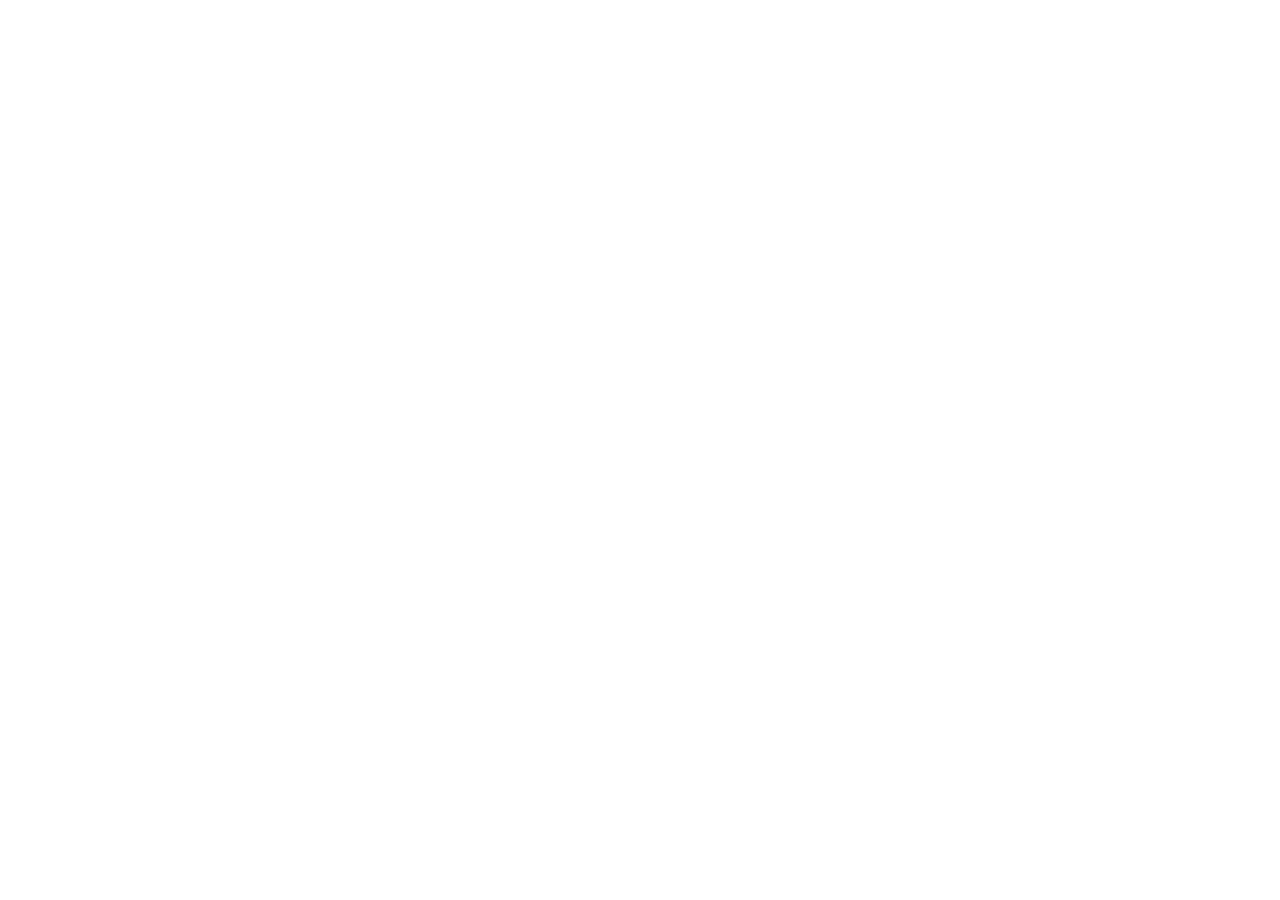
==== index.html @ a02098c2 "Add files via upload" ====
<!DOCTYPE html>
<html lang="fr">
<head>
    <meta charset="UTF-8">
    <meta name="viewport" content="width=device-width, initial-scale=1.0">
    <link rel="stylesheet" href="style.css">
    <title>Document</title>
</head>
<body>
    
</body>
</html>
---- style.css ----
:root {
    /* couleur */
    --color-background: #00FFEA;
    --color-text: #000000;
    --color-secondaire: #ffffff;

    /* font size */
    --font-size-s: 8px;
    --font-size-m: 16px;
    --font-size-lg: 24px;

    /* border radius */
    --border-card: 12px:
    --border-image; 12px:
    --border-card: 12px:

    
}
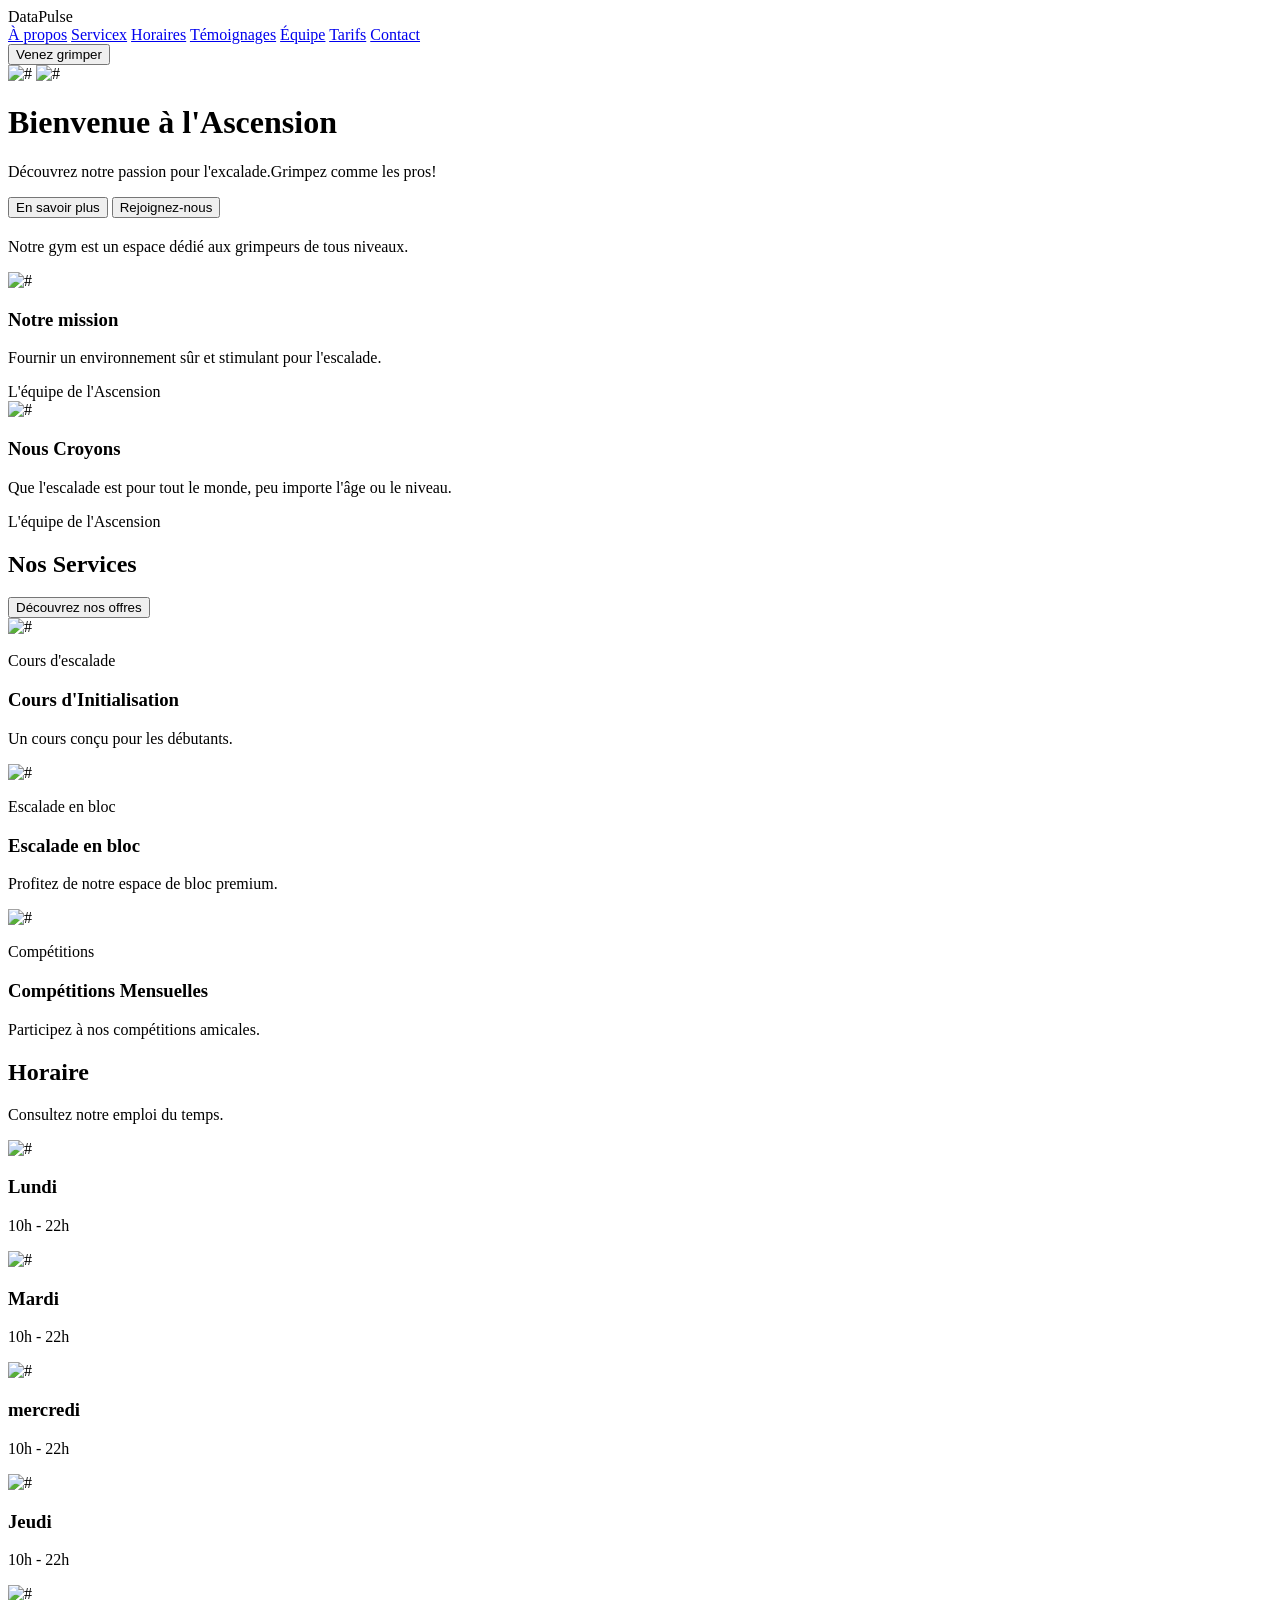
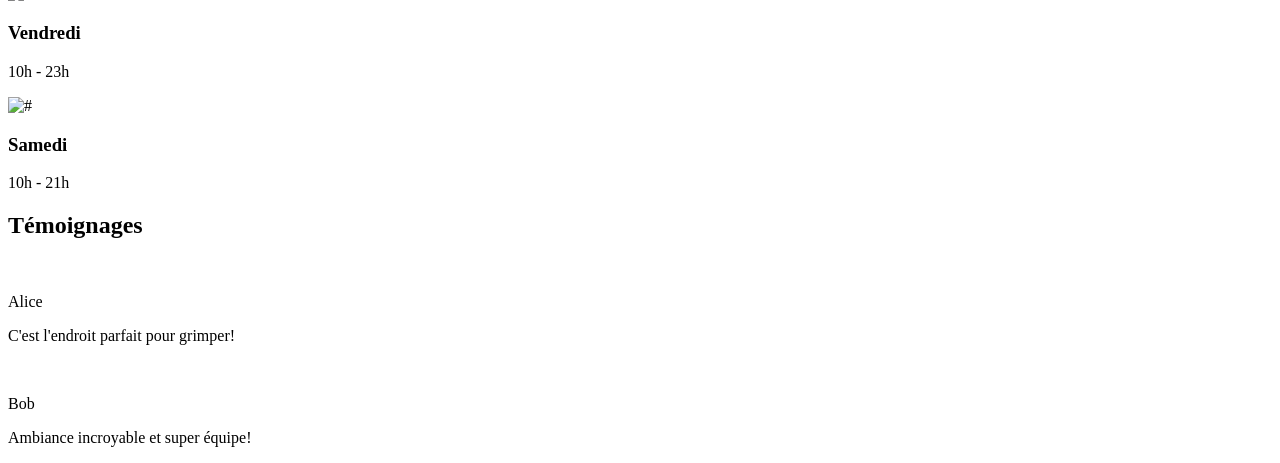
==== commit b2e77a70: "debuts html" ====
--- a/index.html
+++ b/index.html
@@ -7,6 +7,197 @@
     <title>Document</title>
 </head>
 <body>
+
+    <!--a suivre la nav bar-->
+
+    <header>
+        <div>
+            <div class="header__logo"></div>
+            <span class="header__logo_text">DataPulse</span>
+        </div>
+        <nav>
+            <a href="#">À propos</a>
+            <a href="#">Servicex</a>
+            <a href="#">Horaires</a>
+            <a href="#">Témoignages</a>
+            <a href="#">Équipe</a>
+            <a href="#">Tarifs</a>
+            <a href="#">Contact</a>
+        </nav>
+        <div>
+            <button class="btn" type="button">Venez grimper</button>
+        </div>
+    </header>
+
+    <!--a suivre le hero-->
+
+    <div class="hero">
+        <img src="#" alt="#" class="img img_hero_bg">
+        <img src="#" alt="#" class="img img_hero">
+        <h1>Bienvenue à l'Ascension</h1>
+        <p class="text description_hero">Découvrez notre passion pour l'excalade.Grimpez comme les pros!</p>
+        <button type="button" class="btn_ghost">En savoir plus</button>
+        <button type="button" class="btn_orange">Rejoignez-nous</button>
+    </div>
+
+    <!--a suivre la section "À propos de nous"-->
+
+    <div class="a_propos">
+        <h2 class="sous_titre_noir"></h2>
+        <p>Notre gym est un espace dédié aux grimpeurs de tous niveaux.</p>
+        <div class="rg_cartes_a_propos cartes">
+            <div class="card">
+                <div class="img_card_petite">
+                    <img src="#" alt="#" class="img_card_petite">
+                </div>
+                <div class="div_text_card_petite">
+                    <h3 class="sous_titre">Notre mission</h3>
+                    <p class="text_card">Fournir un environnement sûr et stimulant pour l'escalade.</p>
+                    <div class="avatar"></div>
+                    <span>L'équipe de l'Ascension</span>
+                </div>
+            </div>
+            <div class="card">
+                <div class="img_card_petite">
+                    <img src="#" alt="#" class="img_card_petite">
+                </div>
+                <div class="div_text_card_petite">
+                    <h3 class="sous_titre">Nous Croyons</h3>
+                    <p class="text_card">Que l'escalade est pour tout le monde, peu importe l'âge ou le niveau.</p>
+                    <div class="avatar"></div>
+                    <span>L'équipe de l'Ascension</span>
+                </div>
+            </div>
+        </div>
+    </div>
+
+     <!--a suivre la section "Nos services"-->
+
+    <div class="service">
+        <h2>Nos Services</h2>
+        <button type="button">Découvrez nos offres</button>
+        <div class="rg_cartes_nos_services cartes">
+             <div class="card_lg">
+                <div class="img_card_lg">
+                    <img src="#" alt="#" class="img_card_lg">
+                    <p>Cours d'escalade</p>
+                </div>
+                <div class="div_text_card_lg">
+                    <h3 class="sous_titre bold">Cours d'Initialisation</h3>
+                    <p class="text_card">Un cours conçu pour les débutants.</p>
+                </div>
+            </div>
+            <div class="card_lg">
+                <div class="img_card_lg">
+                    <img src="#" alt="#" class="img_card_lg">
+                    <p>Escalade en bloc</p>
+                </div>
+                <div class="div_text_card_lg">
+                    <h3 class="sous_titre bold">Escalade en bloc</h3>
+                    <p class="text_card">Profitez de notre espace de bloc premium.</p>
+                </div>
+            </div>
+            <div class="card_lg">
+                <div class="img_card_lg">
+                    <img src="#" alt="#" class="img_card_lg">
+                    <p>Compétitions</p>
+                </div>
+                <div class="div_text_card_lg">
+                    <h3 class="sous_titre bold">Compétitions Mensuelles</h3>
+                    <p class="text_card">Participez à nos compétitions amicales.</p>
+                </div>
+            </div>
+        </div>
+    </div>
+
+    <!--a suivre la section "Horraire"-->
+
+    <div class="div_horraire">
+        <h2>Horaire</h2>
+        <p>Consultez notre emploi du temps.</p>
+        <div class="demo_horraire">
+             <!--a suivre lundi-->
+            <div class="carte_horraire">
+                <div class="img_card_hor">
+                    <img src="#" alt="#" class="horloge">
+                </div>
+                <div class="temps">
+                    <h3>Lundi</h3>
+                    <p>10h - 22h</p>
+                </div>
+            </div>
+            <!--a suivre mardi-->
+            <div class="carte_horraire">
+                <div class="img_card_hor">
+                    <img src="#" alt="#" class="horloge">
+                </div>
+                <div class="temps">
+                    <h3>Mardi</h3>
+                    <p>10h - 22h</p>
+                </div>
+            </div>
+            <!--a suivre mercredi-->
+            <div class="carte_horraire">
+                <div class="img_card_hor">
+                    <img src="#" alt="#" class="horloge">
+                </div>
+                <div class="temps">
+                    <h3>mercredi</h3>
+                    <p>10h - 22h</p>
+                </div>
+            </div>
+            <!--a suivre jeudi-->
+            <div class="carte_horraire">
+                <div class="img_card_hor">
+                    <img src="#" alt="#" class="horloge">
+                </div>
+                <div class="temps">
+                    <h3>Jeudi</h3>
+                    <p>10h - 22h</p>
+                </div>
+            </div>
+            <!--a suivre vendredi-->
+            <div class="carte_horraire">
+                <div class="img_card_hor">
+                    <img src="#" alt="#" class="horloge">
+                </div>
+                <div class="temps">
+                    <h3>Vendredi</h3>
+                    <p>10h - 23h</p>
+                </div>
+            </div>
+            <!--a suivre samedi-->
+            <div class="carte_horraire">
+                <div class="img_card_hor">
+                    <img src="#" alt="#" class="horloge">
+                </div>
+                <div class="temps">
+                    <h3>Samedi</h3>
+                    <p>10h - 21h</p>
+                </div>
+            </div>
+        </div>
+    </div>
     
+     <!--a suivre la section "Témoignages"-->
+    
+    <div class="Témoignages">
+        <h2>Témoignages</h2>
+        <div class="carte_mini">
+            <div class="nom_personne">
+                <img src="" alt="" class="mini_logo_personne">
+                <p>Alice</p>
+            </div>
+            <p>C'est l'endroit parfait pour grimper!</p>
+        </div>
+        <!--a suivre deuxième carte-->
+        <div class="carte_mini">
+            <div class="nom_personne">
+                <img src="" alt="" class="mini_logo_personne">
+                <p>Bob</p>
+            </div>
+            <p>Ambiance incroyable et super équipe!</p>
+        </div>
+    </div>
 </body>
 </html>
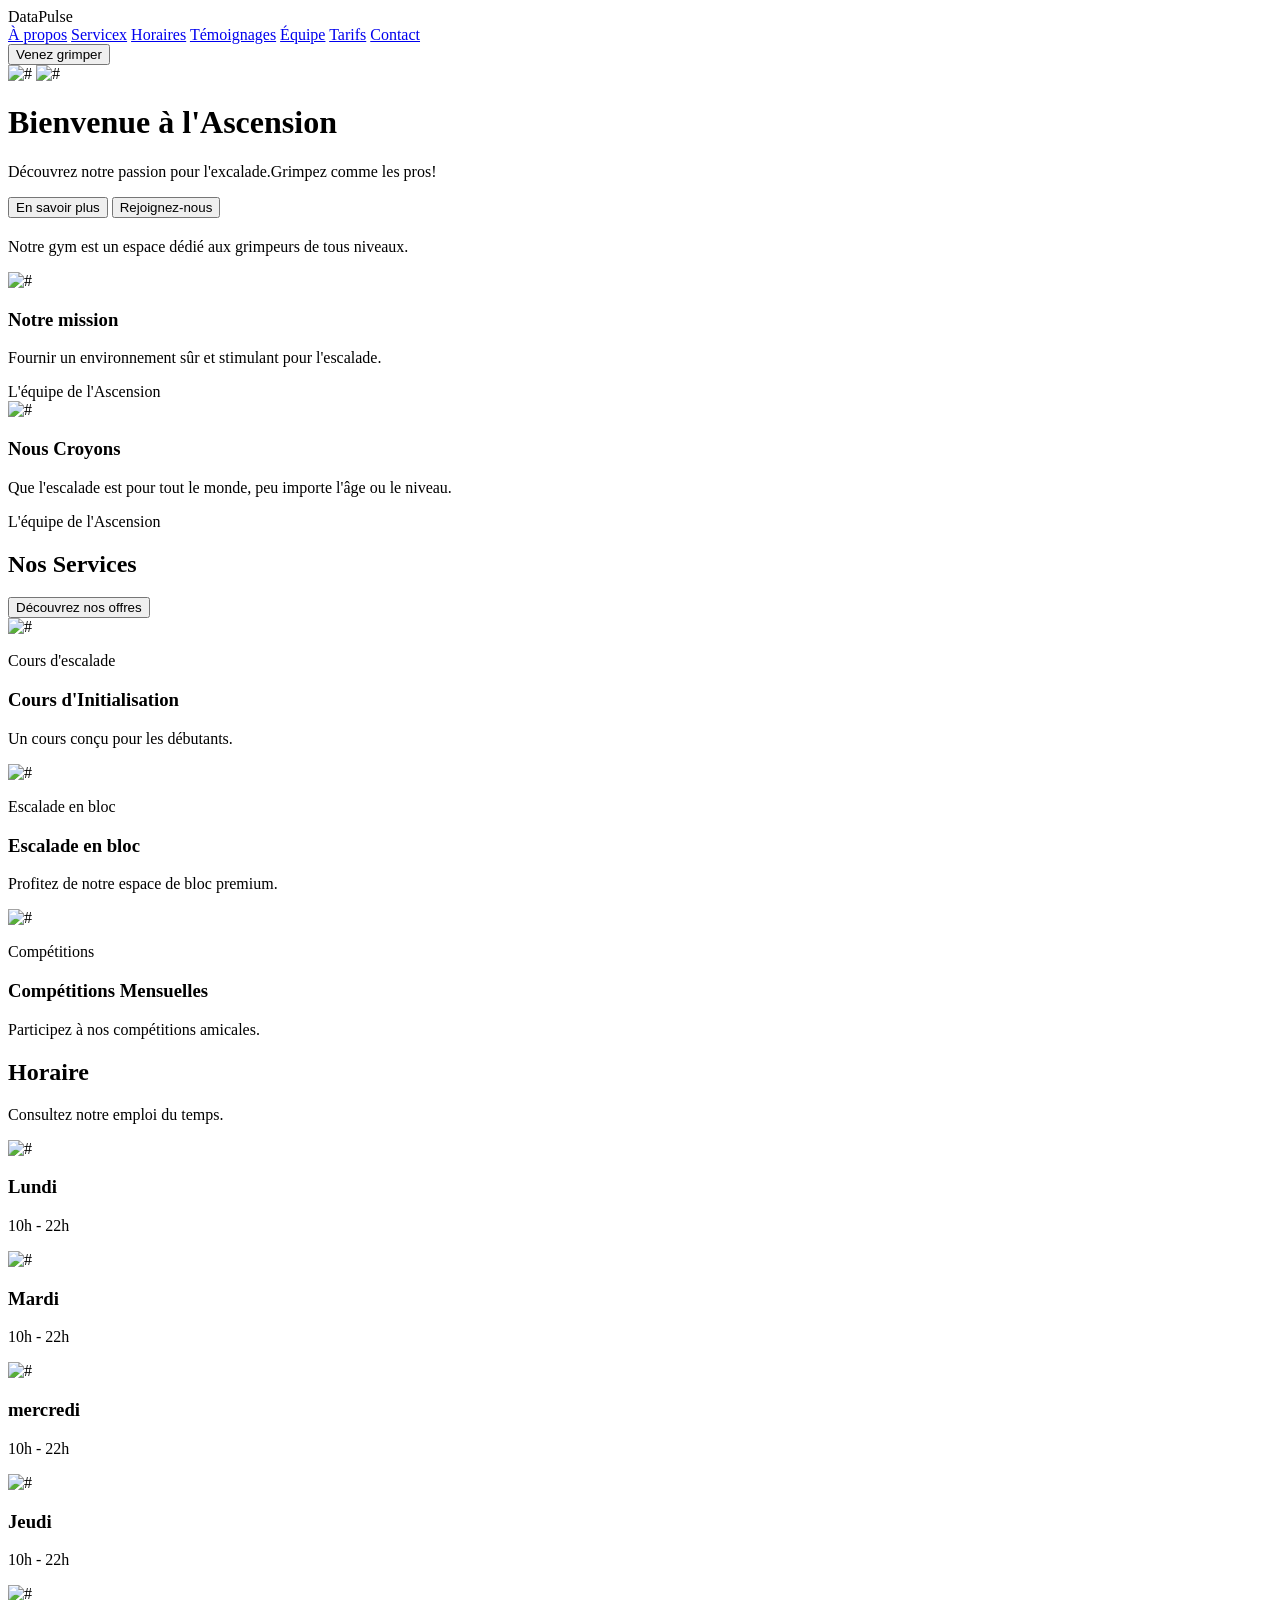
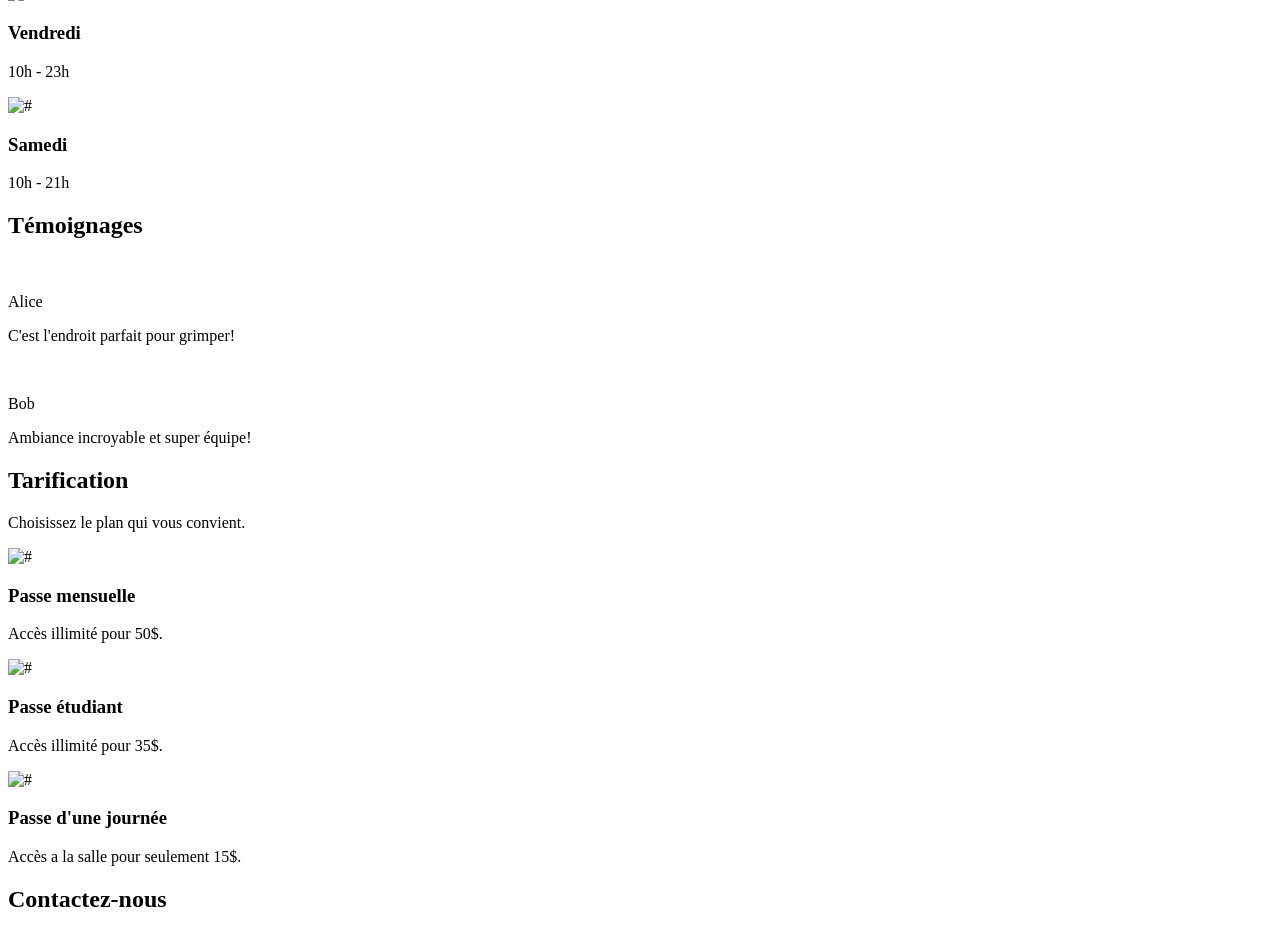
==== commit 313a0a2a: "html presque terminer" ====
--- a/index.html
+++ b/index.html
@@ -45,7 +45,7 @@
     <div class="a_propos">
         <h2 class="sous_titre_noir"></h2>
         <p>Notre gym est un espace dédié aux grimpeurs de tous niveaux.</p>
-        <div class="rg_cartes_a_propos cartes">
+        <div class="rg_cartes cartes">
             <div class="card">
                 <div class="img_card_petite">
                     <img src="#" alt="#" class="img_card_petite">
@@ -199,5 +199,50 @@
             <p>Ambiance incroyable et super équipe!</p>
         </div>
     </div>
+     
+    <!--a suivre la section "Tarification"-->
+
+    <div class="Tarification">
+        <h2>Tarification</h2>
+        <p>Choisissez le plan qui vous convient.</p>
+        <div class="rg_cartes cartes">
+            <!--a suivre première carte-->
+            <div class="card">
+                <div class="img_card_petite">
+                    <img src="#" alt="#" class="img_card_petite">
+                </div>
+                <div class="div_text_card_petite">
+                    <h3 class="sous_titre">Passe mensuelle</h3>
+                    <p class="text_card">Accès illimité pour 50$.</p>
+                </div>
+            </div>
+            <!--a suivre deuxième carte-->
+            <div class="card">
+                <div class="img_card_petite">
+                    <img src="#" alt="#" class="img_card_petite">
+                </div>
+                <div class="div_text_card_petite">
+                    <h3 class="sous_titre">Passe étudiant</h3>
+                    <p class="text_card">Accès illimité pour 35$.</p>
+                </div>
+            </div>
+            <!--a suivre troisième carte-->
+            <div class="card">
+                <div class="img_card_petite">
+                    <img src="#" alt="#" class="img_card_petite">
+                </div>
+                <div class="div_text_card_petite">
+                    <h3 class="sous_titre">Passe d'une journée</h3>
+                    <p class="text_card">Accès a la salle pour seulement 15$.</p>
+                </div>
+            </div>
+        </div>
+    </div>
+
+     <!--a suivre la section "contactez nous"-->
+
+    <div class="contatez_nous">
+        <h2>Contactez-nous</h2>
+    </div>
 </body>
 </html>
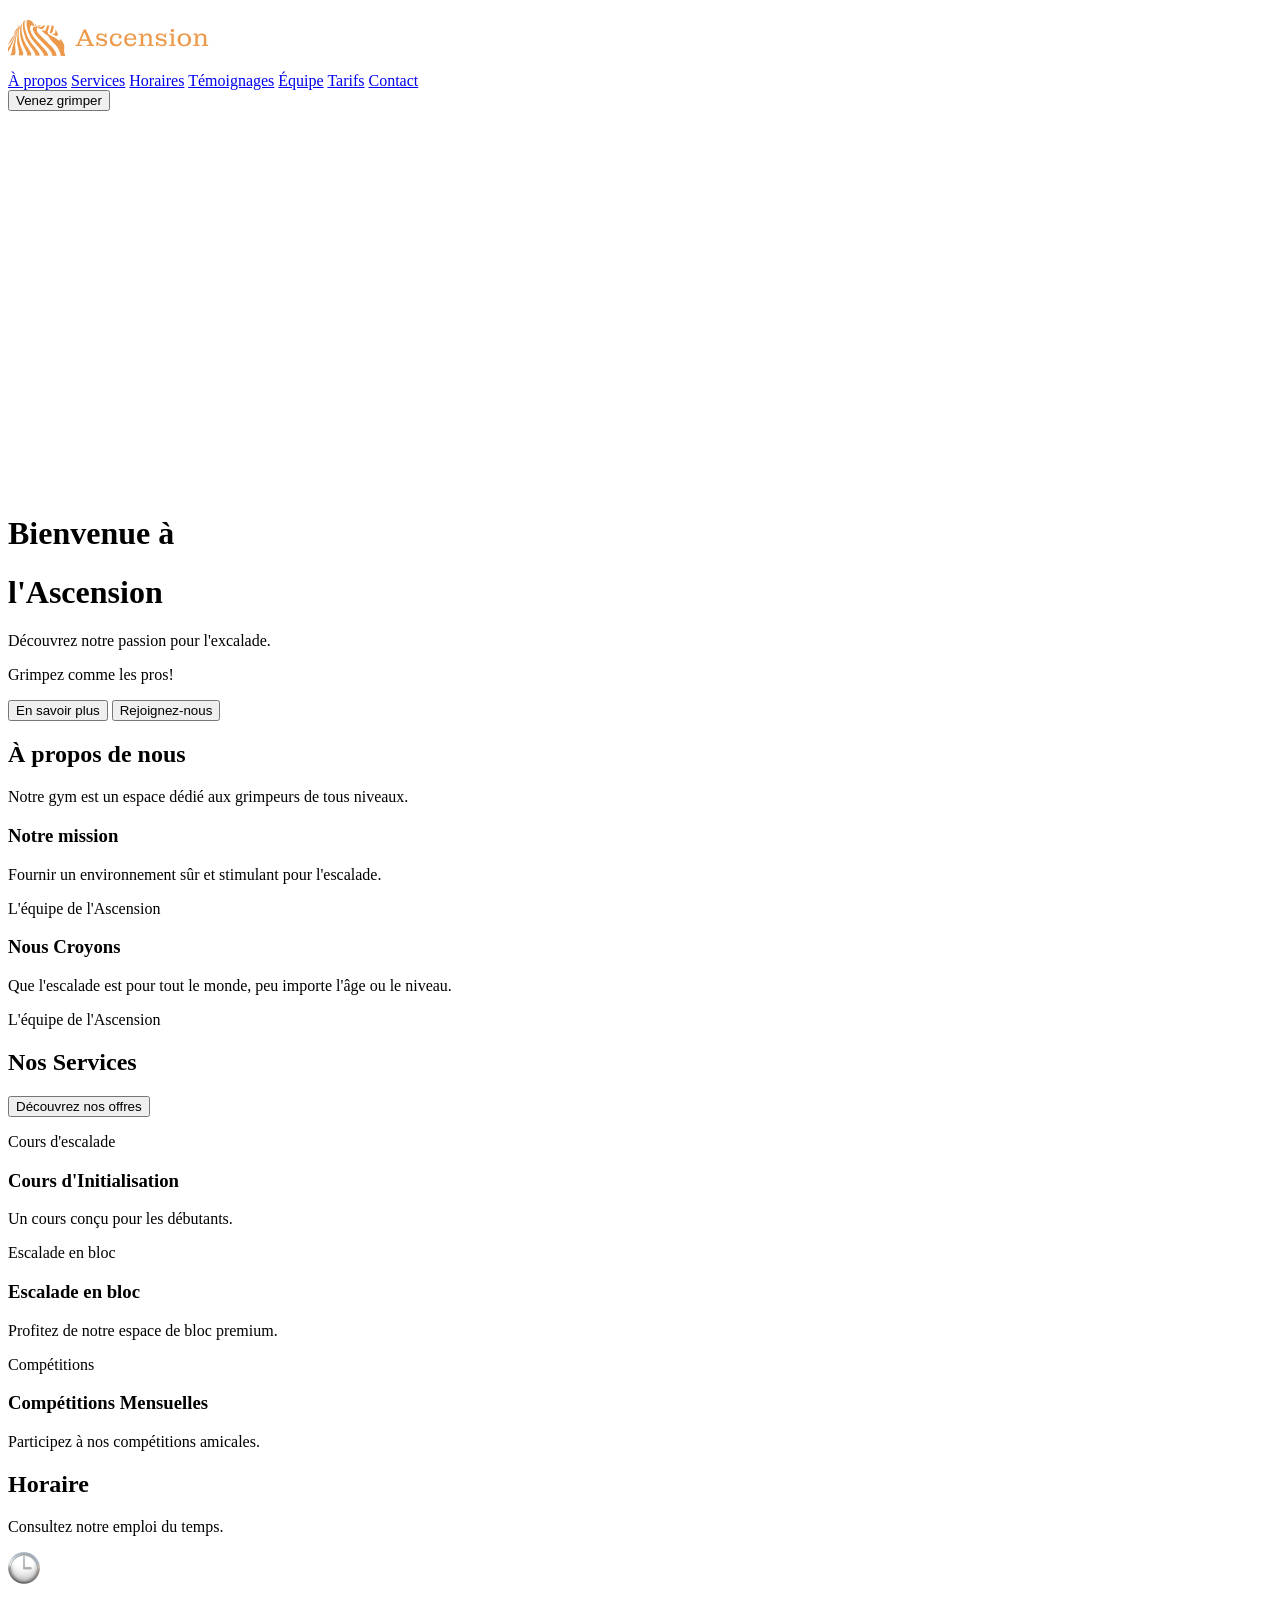
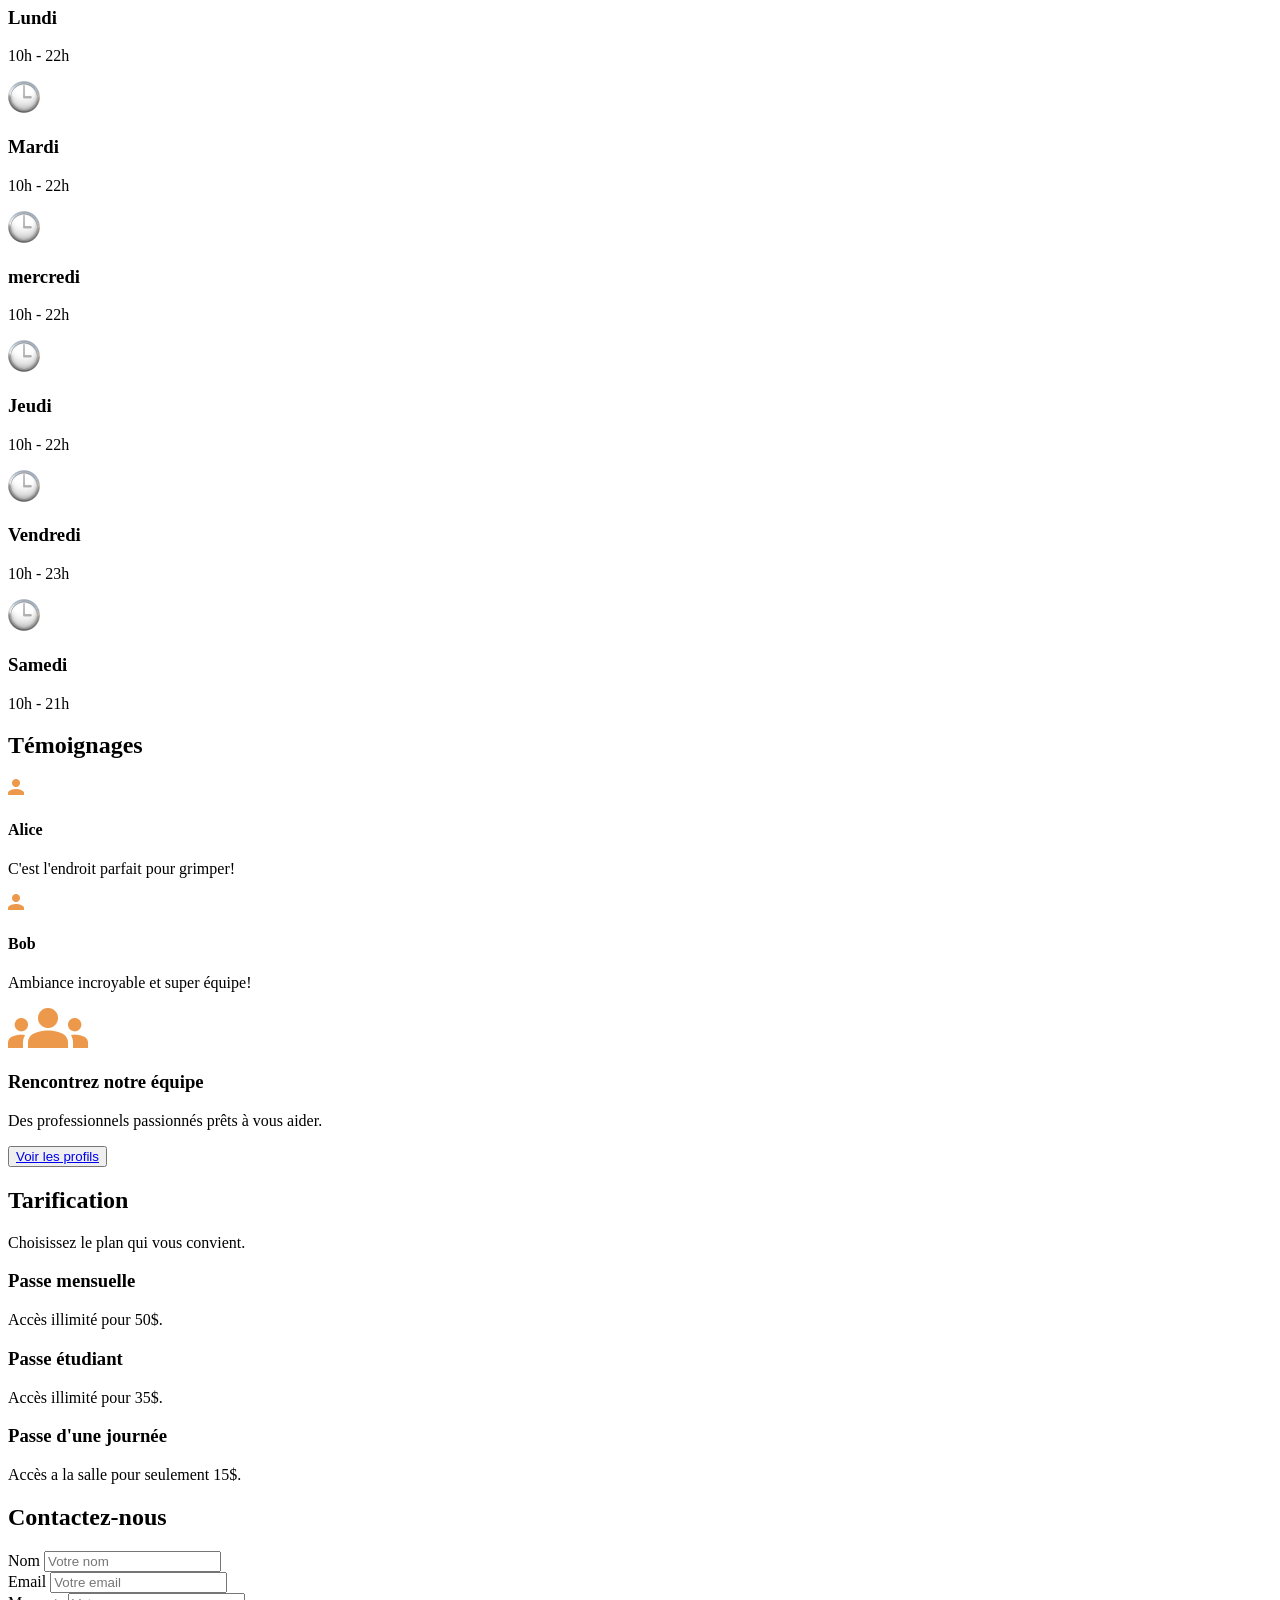
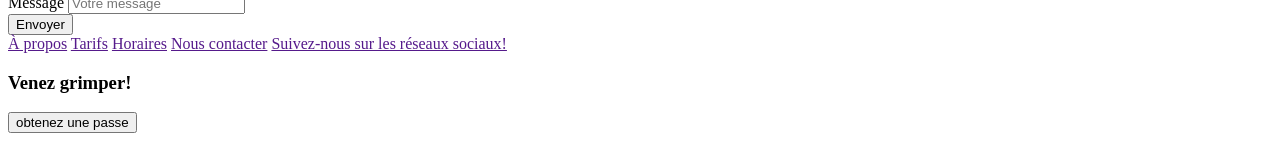
==== commit 70d3d166: "Update index.html" ====
--- a/index.html
+++ b/index.html
@@ -4,6 +4,9 @@
     <meta charset="UTF-8">
     <meta name="viewport" content="width=device-width, initial-scale=1.0">
     <link rel="stylesheet" href="style.css">
+    <link rel="preconnect" href="https://fonts.googleapis.com">
+    <link rel="preconnect" href="https://fonts.gstatic.com" crossorigin>
+    <link href="https://fonts.googleapis.com/css2?family=Montagu+Slab:opsz,wght@16..144,100..700&family=SN+Pro:ital,wght@0,200..900;1,200..900&display=swap" rel="stylesheet">
     <title>Document</title>
 </head>
 <body>
@@ -11,13 +14,12 @@
     <!--a suivre la nav bar-->
 
     <header>
-        <div>
-            <div class="header__logo"></div>
-            <span class="header__logo_text">DataPulse</span>
+        <div class="header__logo">
+            <img src="photo/brand.png" alt="image de marque" class="logo">
         </div>
         <nav>
             <a href="#">À propos</a>
-            <a href="#">Servicex</a>
+            <a href="#">Services</a>
             <a href="#">Horaires</a>
             <a href="#">Témoignages</a>
             <a href="#">Équipe</a>
@@ -32,40 +34,45 @@
     <!--a suivre le hero-->
 
     <div class="hero">
-        <img src="#" alt="#" class="img img_hero_bg">
-        <img src="#" alt="#" class="img img_hero">
-        <h1>Bienvenue à l'Ascension</h1>
-        <p class="text description_hero">Découvrez notre passion pour l'excalade.Grimpez comme les pros!</p>
-        <button type="button" class="btn_ghost">En savoir plus</button>
-        <button type="button" class="btn_orange">Rejoignez-nous</button>
+        <img src="photo/logo-hero.png" alt="logo de l'entreprise" class="img logo_hero">
+        <div class="hero_text">
+            <h1 class="h1_haut">Bienvenue à</h1>
+            <h1 class="h1_bas">l'Ascension</h1>
+            <p class="text description_hero">Découvrez notre passion pour l'excalade.</p>
+            <p class="text description_hero p_hero-bas">Grimpez comme les pros!</p>
+            <div class="hero_btn">
+                <button type="button" id="btn_ghost">En savoir plus</button>
+                <button type="button" id="btn_orange">Rejoignez-nous</button>
+            </div>
+        </div>
     </div>
 
     <!--a suivre la section "À propos de nous"-->
 
     <div class="a_propos">
-        <h2 class="sous_titre_noir"></h2>
+        <h2 class="sous_titre_noir">À propos de nous</h2>
         <p>Notre gym est un espace dédié aux grimpeurs de tous niveaux.</p>
         <div class="rg_cartes cartes">
             <div class="card">
-                <div class="img_card_petite">
-                    <img src="#" alt="#" class="img_card_petite">
-                </div>
-                <div class="div_text_card_petite">
+                <div class="carrer-card_petite"></div>
+                <div class="div_text-card_petite">
                     <h3 class="sous_titre">Notre mission</h3>
                     <p class="text_card">Fournir un environnement sûr et stimulant pour l'escalade.</p>
+                    <div class="equipe-card">
                     <div class="avatar"></div>
                     <span>L'équipe de l'Ascension</span>
+                    </div>
                 </div>
             </div>
             <div class="card">
-                <div class="img_card_petite">
-                    <img src="#" alt="#" class="img_card_petite">
-                </div>
-                <div class="div_text_card_petite">
+                <div class="carrer-card_petite"></div>
+                <div class="div_text-card_petite">
                     <h3 class="sous_titre">Nous Croyons</h3>
                     <p class="text_card">Que l'escalade est pour tout le monde, peu importe l'âge ou le niveau.</p>
+                    <div class="equipe-card">
                     <div class="avatar"></div>
                     <span>L'équipe de l'Ascension</span>
+                    </div>
                 </div>
             </div>
         </div>
@@ -75,11 +82,10 @@
 
     <div class="service">
         <h2>Nos Services</h2>
-        <button type="button">Découvrez nos offres</button>
+        <button type="button" id="btn_service">Découvrez nos offres</button>
         <div class="rg_cartes_nos_services cartes">
              <div class="card_lg">
-                <div class="img_card_lg">
-                    <img src="#" alt="#" class="img_card_lg">
+                <div class="carrer-card_lg">
                     <p>Cours d'escalade</p>
                 </div>
                 <div class="div_text_card_lg">
@@ -88,8 +94,7 @@
                 </div>
             </div>
             <div class="card_lg">
-                <div class="img_card_lg">
-                    <img src="#" alt="#" class="img_card_lg">
+                <div class="carrer-card_lg">
                     <p>Escalade en bloc</p>
                 </div>
                 <div class="div_text_card_lg">
@@ -98,8 +103,7 @@
                 </div>
             </div>
             <div class="card_lg">
-                <div class="img_card_lg">
-                    <img src="#" alt="#" class="img_card_lg">
+                <div class="carrer-card_lg">
                     <p>Compétitions</p>
                 </div>
                 <div class="div_text_card_lg">
@@ -115,11 +119,11 @@
     <div class="div_horraire">
         <h2>Horaire</h2>
         <p>Consultez notre emploi du temps.</p>
-        <div class="demo_horraire">
+        <div class="horraire_cartes">
              <!--a suivre lundi-->
             <div class="carte_horraire">
                 <div class="img_card_hor">
-                    <img src="#" alt="#" class="horloge">
+                    <img src="photo/horloge.png" alt="icone horloge" class="horloge">
                 </div>
                 <div class="temps">
                     <h3>Lundi</h3>
@@ -129,7 +133,7 @@
             <!--a suivre mardi-->
             <div class="carte_horraire">
                 <div class="img_card_hor">
-                    <img src="#" alt="#" class="horloge">
+                    <img src="photo/horloge.png" alt="icone horloge" class="horloge">
                 </div>
                 <div class="temps">
                     <h3>Mardi</h3>
@@ -139,7 +143,7 @@
             <!--a suivre mercredi-->
             <div class="carte_horraire">
                 <div class="img_card_hor">
-                    <img src="#" alt="#" class="horloge">
+                    <img src="photo/horloge.png" alt="icone horloge" class="horloge">
                 </div>
                 <div class="temps">
                     <h3>mercredi</h3>
@@ -149,7 +153,7 @@
             <!--a suivre jeudi-->
             <div class="carte_horraire">
                 <div class="img_card_hor">
-                    <img src="#" alt="#" class="horloge">
+                    <img src="photo/horloge.png" alt="icone horloge" class="horloge">
                 </div>
                 <div class="temps">
                     <h3>Jeudi</h3>
@@ -159,7 +163,7 @@
             <!--a suivre vendredi-->
             <div class="carte_horraire">
                 <div class="img_card_hor">
-                    <img src="#" alt="#" class="horloge">
+                    <img src="photo/horloge.png" alt="icone horloge" class="horloge">
                 </div>
                 <div class="temps">
                     <h3>Vendredi</h3>
@@ -169,7 +173,7 @@
             <!--a suivre samedi-->
             <div class="carte_horraire">
                 <div class="img_card_hor">
-                    <img src="#" alt="#" class="horloge">
+                    <img src="photo/horloge.png" alt="icone horloge" class="horloge">
                 </div>
                 <div class="temps">
                     <h3>Samedi</h3>
@@ -183,57 +187,76 @@
     
     <div class="Témoignages">
         <h2>Témoignages</h2>
-        <div class="carte_mini">
-            <div class="nom_personne">
-                <img src="" alt="" class="mini_logo_personne">
-                <p>Alice</p>
-            </div>
-            <p>C'est l'endroit parfait pour grimper!</p>
-        </div>
+        <div class="rg_carte-mini">
+             <!--a suivre première carte-->
+            <div class="carte_mini">
+                <div class="nom_personne">
+                    <div class="fond_icon_review">
+                        <img src="photo/incon_review.png" alt="icon de personne" class="mini_logo_personne">
+                    </div>
+                    <h4>Alice</h4>
+                </div>
+                <p class="text_review">C'est l'endroit parfait pour grimper!</p>
+            </div>
         <!--a suivre deuxième carte-->
-        <div class="carte_mini">
-            <div class="nom_personne">
-                <img src="" alt="" class="mini_logo_personne">
-                <p>Bob</p>
-            </div>
-            <p>Ambiance incroyable et super équipe!</p>
-        </div>
-    </div>
-     
+            <div class="carte_mini">
+                <div class="nom_personne">
+                    <div class="fond_icon_review">
+                        <img src="photo/incon_review.png" alt="icon de personne" class="mini_logo_personne">
+                    </div>
+                    <h4>Bob</h4>
+                </div>
+                <p class="text_review">Ambiance incroyable et super équipe!</p>
+            </div>
+        </div>
+    </div>
+
+    <!--a suivre la section "rencontrez notre équipe"-->
+     <div class="rencontre-equipe">
+        <div class="renconter-equipe_card">
+            <div class="icon_rencontre-equipe">
+                <img src="photo/rencontre-equipe.png" alt="icone rencontre équipe">
+            </div>
+            <div class="petit_text_rencontre-equipe">
+                <h3>Rencontrez notre équipe</h3>
+                <p>Des professionnels passionnés prêts à vous aider. </p>
+            </div>
+        </div>
+        <button class="rencontre-equipe_btn">
+            <a href="#" class="lien-button">Voir les profils</a>
+        </button>
+     </div>
+
     <!--a suivre la section "Tarification"-->
 
     <div class="Tarification">
+        <div class="titre-tarif">
         <h2>Tarification</h2>
         <p>Choisissez le plan qui vous convient.</p>
-        <div class="rg_cartes cartes">
+        </div>
+        <div class="rg_cartes-tarif">
             <!--a suivre première carte-->
-            <div class="card">
-                <div class="img_card_petite">
-                    <img src="#" alt="#" class="img_card_petite">
-                </div>
-                <div class="div_text_card_petite">
-                    <h3 class="sous_titre">Passe mensuelle</h3>
-                    <p class="text_card">Accès illimité pour 50$.</p>
+            <div class="card-tarif">
+                <div class="carrer_card_tarif"></div>
+                <div class="div_text-card_tarif">
+                    <h3 class="sous_titre-tarif">Passe mensuelle</h3>
+                    <p class="text_card-tarif">Accès illimité pour 50$.</p>
                 </div>
             </div>
             <!--a suivre deuxième carte-->
-            <div class="card">
-                <div class="img_card_petite">
-                    <img src="#" alt="#" class="img_card_petite">
-                </div>
-                <div class="div_text_card_petite">
-                    <h3 class="sous_titre">Passe étudiant</h3>
-                    <p class="text_card">Accès illimité pour 35$.</p>
+            <div class="card-tarif">
+                <div class="carrer_card_tarif"></div>
+                <div class="div_text-card_tarif">
+                    <h3 class="sous_titre-tarif">Passe étudiant</h3>
+                    <p class="text_card-tarif">Accès illimité pour 35$.</p>
                 </div>
             </div>
             <!--a suivre troisième carte-->
-            <div class="card">
-                <div class="img_card_petite">
-                    <img src="#" alt="#" class="img_card_petite">
-                </div>
-                <div class="div_text_card_petite">
-                    <h3 class="sous_titre">Passe d'une journée</h3>
-                    <p class="text_card">Accès a la salle pour seulement 15$.</p>
+            <div class="card-tarif">
+                <div class="carrer_card_tarif"></div>
+                <div class="div_text-card_tarif">
+                    <h3 class="sous_titre-tarif">Passe d'une journée</h3>
+                    <p class="text_card-tarif">Accès a la salle pour seulement 15$.</p>
                 </div>
             </div>
         </div>
@@ -241,8 +264,35 @@
 
      <!--a suivre la section "contactez nous"-->
 
-    <div class="contatez_nous">
-        <h2>Contactez-nous</h2>
-    </div>
+    <div class="contactez_nous">
+    <h2>Contactez-nous</h2>
+    <form>
+        <div class="form">
+        <label>Nom</label>
+        <input type="text" placeholder="Votre nom">
+        </div>
+        <div class="form">
+            <label>Email</label>
+            <input type="text" placeholder="Votre email">
+        </div>
+        <div class="form">
+            <label>Message</label>
+            <input type="text" placeholder="Votre message">
+        </div>
+    </form>
+    <button class="contact">Envoyer</button>
+    </div>
+    <!--a suivre la section "footer"-->
+    <footer>
+        <a href="">À propos</a>
+        <a href="">Tarifs</a>
+        <a href="">Horaires</a>
+        <a href="">Nous contacter</a>
+        <a href="">Suivez-nous sur les réseaux sociaux!</a>
+        <div class="footer_card">
+            <h3>Venez grimper!</h3>
+            <button>obtenez une passe</button>
+        </div>
+    </footer>
 </body>
-</html>+</html>
